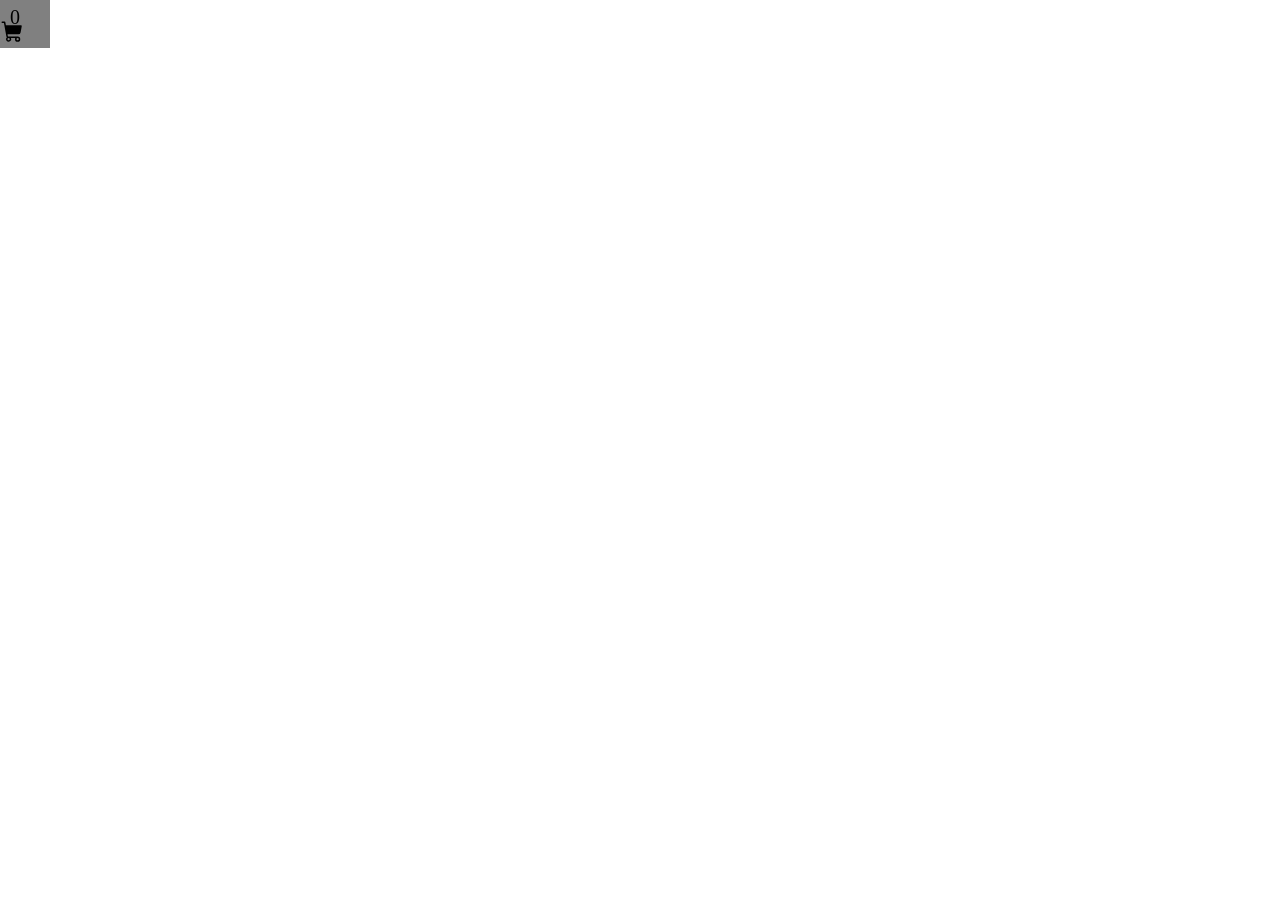
==== param.html @ 693f2cf6 "Array" ====
<!DOCTYPE html>
<html lang="en">
<head>
    <meta charset="UTF-8">
    <meta name="viewport" content="width=device-width, initial-scale=1.0">
    <title>Document</title>
    <link rel="stylesheet" href="main.css">
</head>
<body>
    <!-- <button onclick="sayName('Mike', 45)">Mike</button>
    <button onclick="sayName('Hassan', 80)">Hassan</button>
    <button onclick="sayName('Sola', 4)">Sola</button>
    <button onclick="sayName()">Show 1</button>
    <div id="show"></div> -->
    <div class="cartBody">
        <p class="cartText">0</p>
        <p class="cartLogo"><svg xmlns="http://www.w3.org/2000/svg" width="24" height="24" viewBox="0 0 256 256"><rect width="256"height="256" fill="none" /><path fill="#000" d="M230.14 58.87A8 8 0 0 0 224 56H62.68L56.6 22.57A8 8 0 0 0 48.73 16H24a8 8 0 0 0 0 16h18l25.56 140.29a24 24 0 0 0 5.33 11.27a28 28 0 1 0 44.4 8.44h45.42a27.75 27.75 0 0 0-2.71 12a28 28 0 1 0 28-28H91.17a8 8 0 0 1-7.87-6.57L80.13 152h116a24 24 0 0 0 23.61-19.71l12.16-66.86a8 8 0 0 0-1.76-6.56M104 204a12 12 0 1 1-12-12a12 12 0 0 1 12 12m96 0a12 12 0 1 1-12-12a12 12 0 0 1 12 12" /></svg></p></div>
</body>
<script src="/param.js"></script>
</html>
---- main.css ----
*{
    margin: 0;
    padding: 0;
    box-sizing: border-box;
}

.cartBody{
    background-color: gray;
    width: 50px;
    position: relative;
    padding-top: 20px;

}
.cartText {
    font-size: 20px;
    position: absolute;
    right: 30px;
    top: 6px;
    z-index: 10px;
}
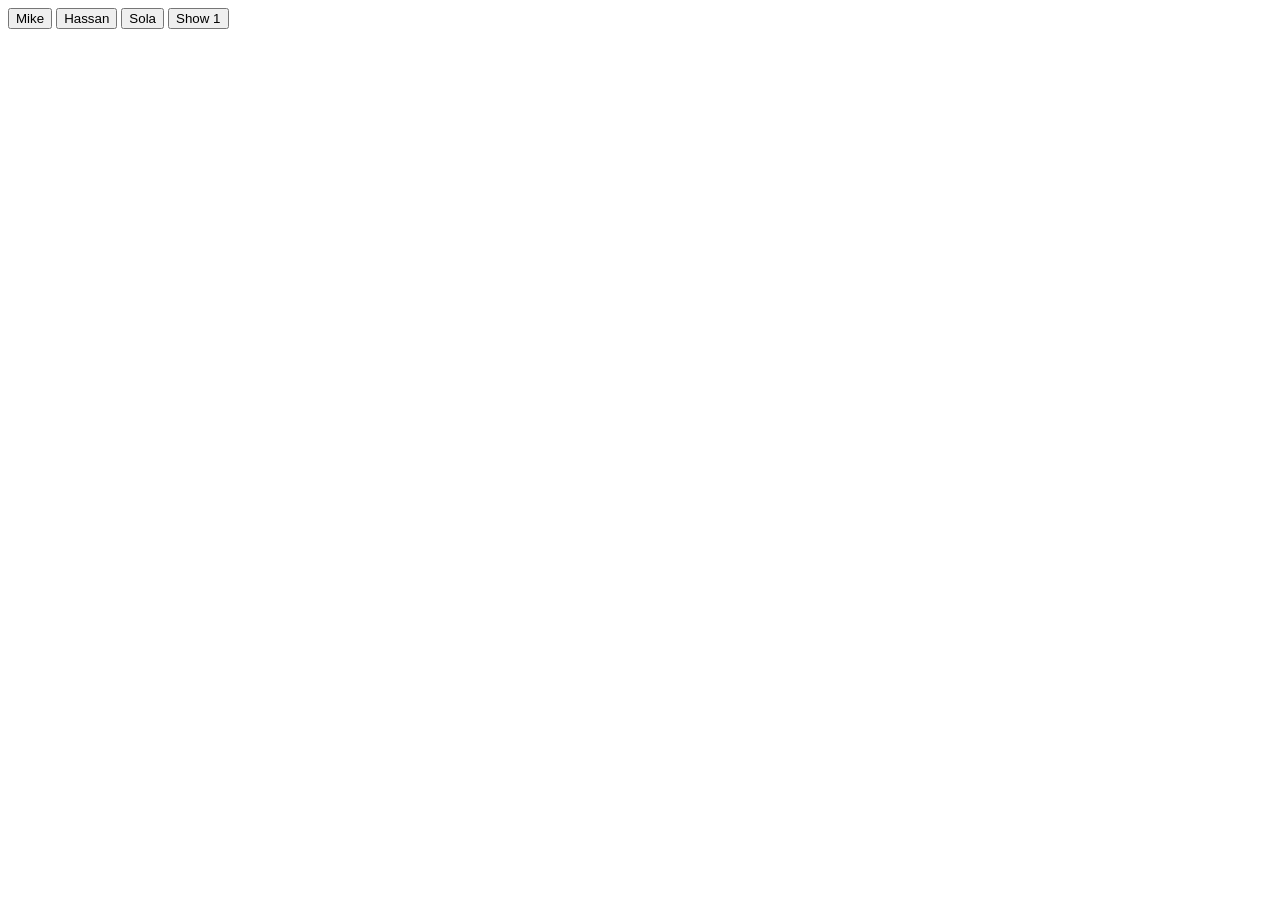
==== commit 57ba0ddc: "Array" ====
--- a/param.html
+++ b/param.html
@@ -4,17 +4,13 @@
     <meta charset="UTF-8">
     <meta name="viewport" content="width=device-width, initial-scale=1.0">
     <title>Document</title>
-    <link rel="stylesheet" href="main.css">
 </head>
 <body>
-    <!-- <button onclick="sayName('Mike', 45)">Mike</button>
+    <button onclick="sayName('Mike', 45)">Mike</button>
     <button onclick="sayName('Hassan', 80)">Hassan</button>
     <button onclick="sayName('Sola', 4)">Sola</button>
     <button onclick="sayName()">Show 1</button>
-    <div id="show"></div> -->
-    <div class="cartBody">
-        <p class="cartText">0</p>
-        <p class="cartLogo"><svg xmlns="http://www.w3.org/2000/svg" width="24" height="24" viewBox="0 0 256 256"><rect width="256"height="256" fill="none" /><path fill="#000" d="M230.14 58.87A8 8 0 0 0 224 56H62.68L56.6 22.57A8 8 0 0 0 48.73 16H24a8 8 0 0 0 0 16h18l25.56 140.29a24 24 0 0 0 5.33 11.27a28 28 0 1 0 44.4 8.44h45.42a27.75 27.75 0 0 0-2.71 12a28 28 0 1 0 28-28H91.17a8 8 0 0 1-7.87-6.57L80.13 152h116a24 24 0 0 0 23.61-19.71l12.16-66.86a8 8 0 0 0-1.76-6.56M104 204a12 12 0 1 1-12-12a12 12 0 0 1 12 12m96 0a12 12 0 1 1-12-12a12 12 0 0 1 12 12" /></svg></p></div>
+    <div id="show"></div>
 </body>
 <script src="/param.js"></script>
 </html>
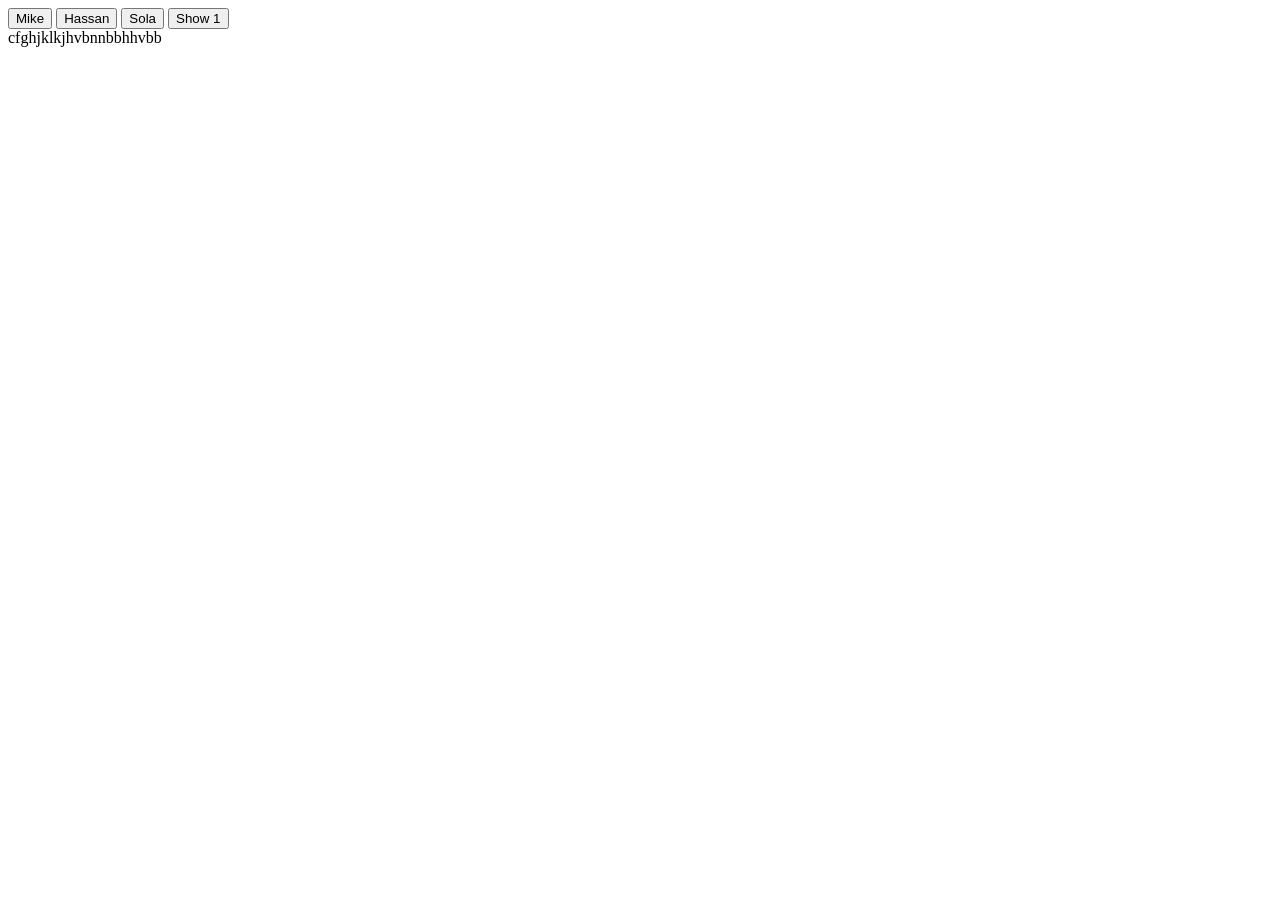
==== commit 51fe1a95: "arrar" ====
--- a/param.html
+++ b/param.html
@@ -13,4 +13,5 @@
     <div id="show"></div>
 </body>
 <script src="/param.js"></script>
-</html>+</html>
+cfghjklkjhvbnnbbhhvbb
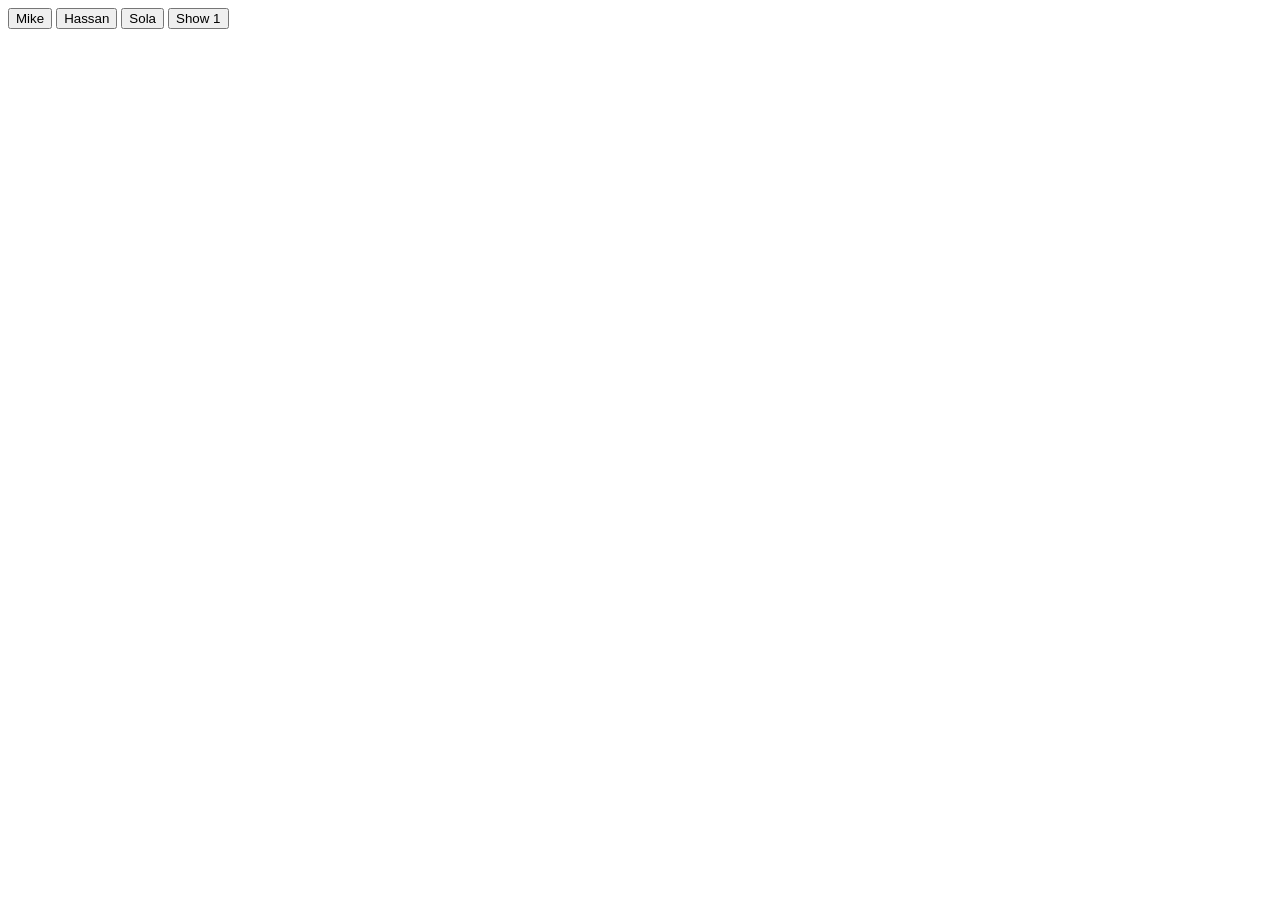
==== commit 407a3459: "Array" ====
--- a/param.html
+++ b/param.html
@@ -14,4 +14,3 @@
 </body>
 <script src="/param.js"></script>
 </html>
-cfghjklkjhvbnnbbhhvbb
